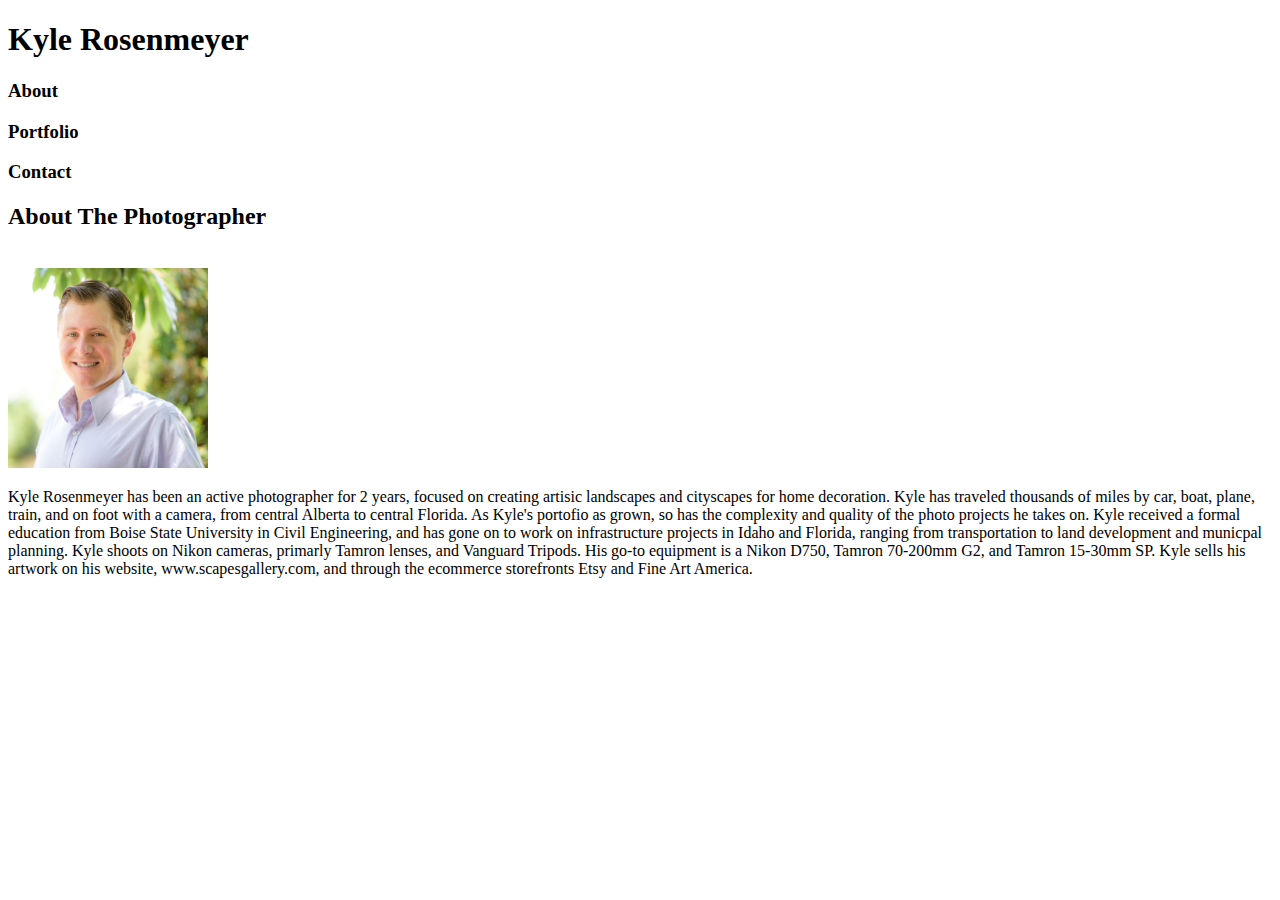
==== index.html @ e1d0386f "html update" ====
<!DOCTYPE html>
<html>
<head>
    <meta charset="utf-8" />
    <meta http-equiv="X-UA-Compatible" content="IE=edge">
    <title>Portfolio Page</title>
    <meta name="viewport" content="width=device-width, initial-scale=1">
    <link rel="stylesheet" type="text/css" media="screen" href="assets/css/style.css"/>
</head>
<body>
    <!--Your Name Here-->
    <header>
        <h1>Kyle Rosenmeyer</h1>
    </header>

    <!--Nav Buttons Here-->
    <nav>
        <div>
            <h3>About</h3>
        </div>
        <div>
            <h3>Portfolio</h3>
        </div>
        <div>
            <h3>Contact</h3>
        </div>
    </nav>

    <!--Main Body-->
    <div>
        <h2>About The Photographer</h2>
        <br>
        <img src="assets/images/DSC_6914.jpg" alt="Profile Image" height="200px" width="auto">
        <p>
            Kyle Rosenmeyer has been an active photographer for 2 years, focused on creating artisic landscapes and cityscapes for home decoration. Kyle has traveled thousands of miles by car, boat, plane, train, and on foot with a camera, from central Alberta to central Florida. As Kyle's portofio as grown, so has the complexity and quality of the photo projects he takes on. Kyle received a formal education from Boise State University in Civil Engineering, and has gone on to work on infrastructure projects in Idaho and Florida, ranging from transportation to land development and municpal planning. Kyle shoots on Nikon cameras, primarly Tamron lenses, and Vanguard Tripods. His go-to equipment is a Nikon D750, Tamron 70-200mm G2, and Tamron 15-30mm SP. Kyle sells his artwork on his website, www.scapesgallery.com, and through the ecommerce storefronts Etsy and Fine Art America.
        </p>
    </div>

    <!--Footer-->
    <div>
        <p></p>
    </div>
    
</body>
</html>
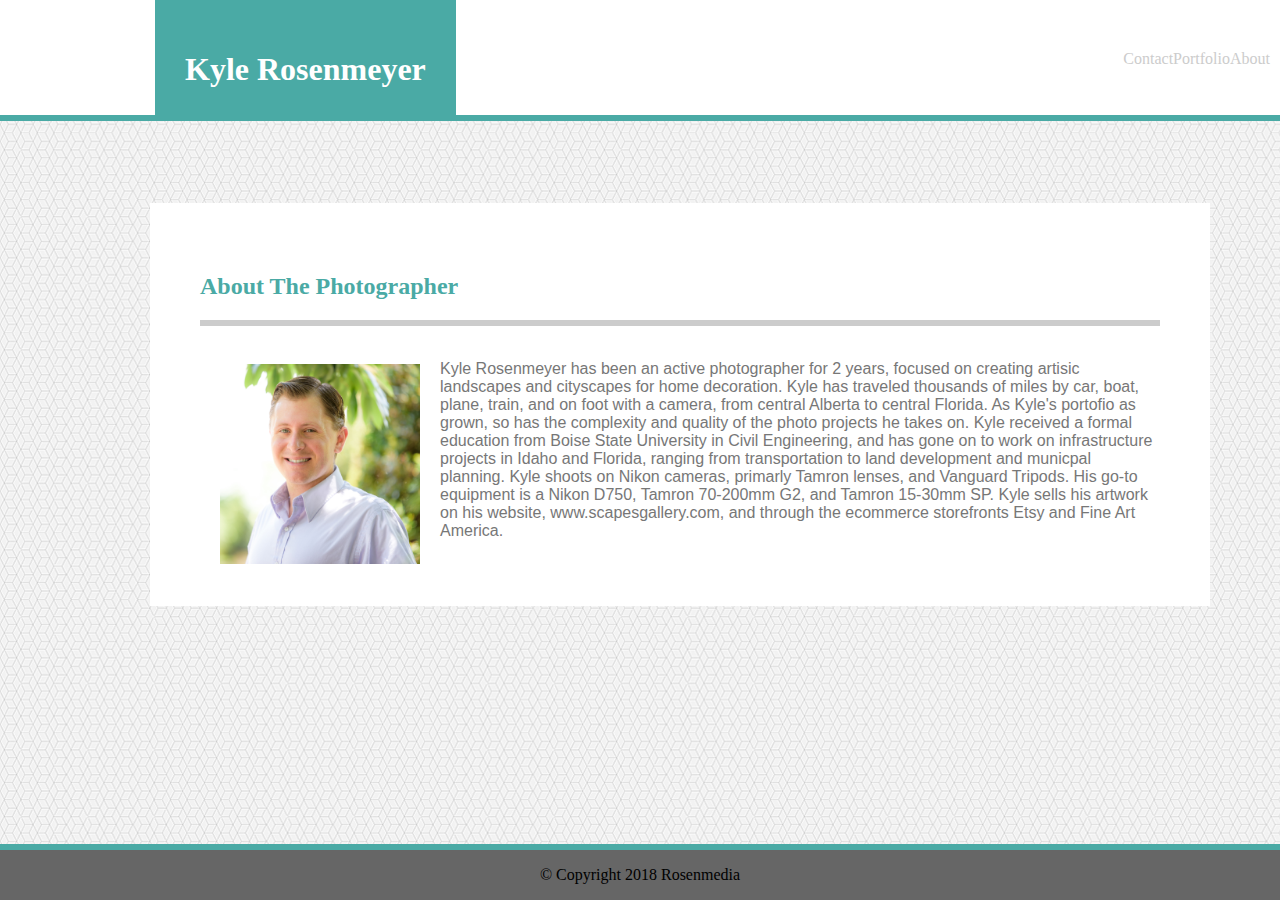
==== commit 7f323031: "css update" ====
--- a/index.html
+++ b/index.html
@@ -8,37 +8,43 @@
     <link rel="stylesheet" type="text/css" media="screen" href="assets/css/style.css"/>
 </head>
 <body>
-    <!--Your Name Here-->
-    <header>
-        <h1>Kyle Rosenmeyer</h1>
-    </header>
 
-    <!--Nav Buttons Here-->
+    
+
+    <!--Nav Bar-->
     <nav>
-        <div>
-            <h3>About</h3>
-        </div>
-        <div>
-            <h3>Portfolio</h3>
-        </div>
-        <div>
-            <h3>Contact</h3>
-        </div>
+        <!--Your Name Here-->
+         <header>
+            <h1>Kyle Rosenmeyer</h1>
+        </header>
+
+        <!--Nav Buttons-->
+        <ul class="ul-nav">
+            <li><a href="/index.html" target="blank">About</a></li>
+            <li><a href="/portfolio.html" target="blank">Portfolio</a></li>
+            <li><a href="/contact.html" target="blank">Contact</a></li>
+        </ul>
     </nav>
+    <br>
+
+    <div id="teal-border-top"></div>
 
     <!--Main Body-->
-    <div>
+    <div class="main">
         <h2>About The Photographer</h2>
+            <div class="gray-border"></div>
         <br>
-        <img src="assets/images/DSC_6914.jpg" alt="Profile Image" height="200px" width="auto">
+        <img id="profile" src="assets/images/DSC_6914.jpg" alt="Profile Image" height="200px" width="auto">
         <p>
             Kyle Rosenmeyer has been an active photographer for 2 years, focused on creating artisic landscapes and cityscapes for home decoration. Kyle has traveled thousands of miles by car, boat, plane, train, and on foot with a camera, from central Alberta to central Florida. As Kyle's portofio as grown, so has the complexity and quality of the photo projects he takes on. Kyle received a formal education from Boise State University in Civil Engineering, and has gone on to work on infrastructure projects in Idaho and Florida, ranging from transportation to land development and municpal planning. Kyle shoots on Nikon cameras, primarly Tamron lenses, and Vanguard Tripods. His go-to equipment is a Nikon D750, Tamron 70-200mm G2, and Tamron 15-30mm SP. Kyle sells his artwork on his website, www.scapesgallery.com, and through the ecommerce storefronts Etsy and Fine Art America.
         </p>
     </div>
 
     <!--Footer-->
-    <div>
-        <p></p>
+    <div class="footer">
+            <div id="teal-border-bottom">
+            </div>
+        <p><center>&copy; Copyright 2018 Rosenmedia</center></p>
     </div>
     
 </body>
--- a/assets/css/style.css
+++ b/assets/css/style.css
@@ -0,0 +1,140 @@
+/* Tag Wide Styling */
+
+nav {
+    position: sticky;
+    top: 0;
+    width: 100%;
+    height: 115px;
+    background-color: #ffffff;
+    color: #cccccc;
+    border: 0px;
+    margin: 0px;
+    z-index: -1;
+}
+
+header {
+    position: fixed;
+    background-color: #4aaaa5;
+    border-color: #cccccc;
+    border: 0px;
+    left: 155px;
+    top: 0px;
+    padding: 30px;
+}
+
+body {
+    background-image:url('../images/qbkls.png');
+    margin:0px;
+}
+
+/* Link Styling */
+
+a:link {
+    color: #cccccc;
+    text-decoration: none;
+}
+
+a:active {
+    color: #4aaaa5;
+    text-decoration: none;
+}
+
+a:visited {
+    background-color: #ffffff;
+    color: #cccccc;
+}
+
+/* Class Styling */
+
+.footer {
+    position: fixed;
+    bottom: 0px;
+    width: 100%;
+    background-color: #666666;
+}
+
+.main {
+    position: relative;
+    left: 100px;
+    top: 20px;
+    background-color: #ffffff;
+    border-color: #dddddd;
+    border: 20px;
+    width: 960px;
+    padding: 50px;
+    margin: 50px;
+}
+
+.ul-nav {
+    list-style-type: none;
+    /* border: 50px; */
+    /* border-color: #ffffff; */
+    /* text-align: right; */
+    /* display: inline-block; */
+    padding: 50px 10px 50px 10px;
+    overflow: hidden;
+    margin:0px;
+}
+
+.gray-border {
+    background-color: #cccccc;
+    height: 6px;
+    width: 100%;
+}
+
+/* List Styling */
+
+li a {
+    border-right: 2px solid #cccccc;
+    float:right;
+    z-index: 1;
+}
+
+li a:last-child {
+    border-right: none;
+}
+
+li a:hover {
+    background-color: #777777;
+    color: #ffffff;
+}
+
+/* Font Styling */
+
+h1 {
+    font-family: Georgia, 'Times New Roman', Times, serif;
+    color: #ffffff;
+    height: 15px;
+}
+
+h2 {
+    font-family: Georgia, 'Times New Roman', Times, serif;
+    color: #4aaaa5;
+}
+
+p {
+    font-family: Arial, Helvetica, sans-serif;
+    color: #777777;
+}
+
+/* ID Styling */
+
+#profile {
+    float: left;
+    margin: 20px;
+}
+
+#teal-border-top {
+    background-color: #4aaaa5;
+    height: 6px;
+    width: 100%;
+    position: fixed;
+    top: 115px;
+}
+
+#teal-border-bottom {
+    background-color: #4aaaa5;
+    height: 6px;
+    width: 100%;
+}
+
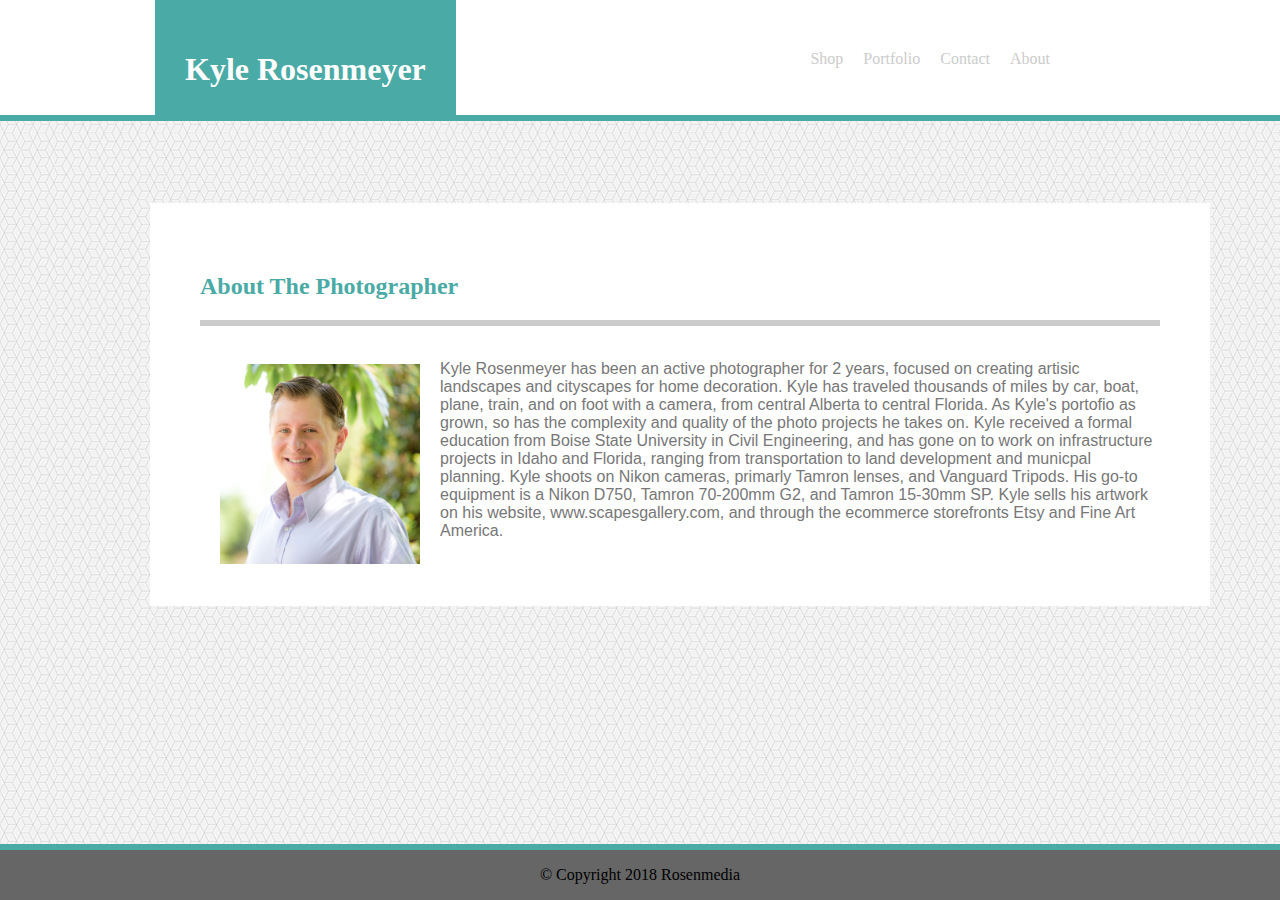
==== commit 67784dc6: "update" ====
--- a/index.html
+++ b/index.html
@@ -5,7 +5,7 @@
     <meta http-equiv="X-UA-Compatible" content="IE=edge">
     <title>Portfolio Page</title>
     <meta name="viewport" content="width=device-width, initial-scale=1">
-    <link rel="stylesheet" type="text/css" media="screen" href="assets/css/style.css"/>
+    <link rel="stylesheet" type="text/css" href="assets/css/style.css"/>
 </head>
 <body>
 
@@ -19,10 +19,13 @@
         </header>
 
         <!--Nav Buttons-->
-        <ul class="ul-nav">
+        <ul>
+            <li><a id="space">space</a></li>
             <li><a href="/index.html" target="blank">About</a></li>
+            <li><a href="/contact.html" target="blank">Contact</a></li>
             <li><a href="/portfolio.html" target="blank">Portfolio</a></li>
-            <li><a href="/contact.html" target="blank">Contact</a></li>
+            <li><a href="https://www.scapesgallery.com" target="blank">Shop</a></li>
+            
         </ul>
     </nav>
     <br>
--- a/assets/css/style.css
+++ b/assets/css/style.css
@@ -12,7 +12,7 @@
     z-index: -1;
 }
 
-header {
+nav header {
     position: fixed;
     background-color: #4aaaa5;
     border-color: #cccccc;
@@ -22,6 +22,35 @@
     padding: 30px;
 }
 
+nav ul {
+    list-style-type: none;
+    /* border: 50px; */
+    /* border-color: #ffffff; */
+    /* text-align: right; */
+    /* display: inline-block; */
+    /* padding: 50px 10px 50px 10px; */
+    margin:0px;
+    overflow: hidden;
+}
+
+nav li a {
+    border-right: 2px solid #cccccc;
+    float: right;
+    left: 500px;
+    top: 0px;
+    z-index: 2;
+    padding: 50px 10px 50px 10px;
+}
+
+nav li a:last-child {
+    border-right: none;
+}
+
+nav li a:hover {
+    background-color: #777777;
+    color: #ffffff;
+}
+
 body {
     background-image:url('../images/qbkls.png');
     margin:0px;
@@ -29,17 +58,17 @@
 
 /* Link Styling */
 
-a:link {
+nav a:link {
     color: #cccccc;
     text-decoration: none;
 }
 
-a:active {
+nav a:active {
     color: #4aaaa5;
     text-decoration: none;
 }
 
-a:visited {
+nav a:visited {
     background-color: #ffffff;
     color: #cccccc;
 }
@@ -65,16 +94,7 @@
     margin: 50px;
 }
 
-.ul-nav {
-    list-style-type: none;
-    /* border: 50px; */
-    /* border-color: #ffffff; */
-    /* text-align: right; */
-    /* display: inline-block; */
-    padding: 50px 10px 50px 10px;
-    overflow: hidden;
-    margin:0px;
-}
+
 
 .gray-border {
     background-color: #cccccc;
@@ -82,22 +102,6 @@
     width: 100%;
 }
 
-/* List Styling */
-
-li a {
-    border-right: 2px solid #cccccc;
-    float:right;
-    z-index: 1;
-}
-
-li a:last-child {
-    border-right: none;
-}
-
-li a:hover {
-    background-color: #777777;
-    color: #ffffff;
-}
 
 /* Font Styling */
 
@@ -138,3 +142,7 @@
     width: 100%;
 }
 
+#space {
+    width:200px;
+    font-size: 0px;
+}
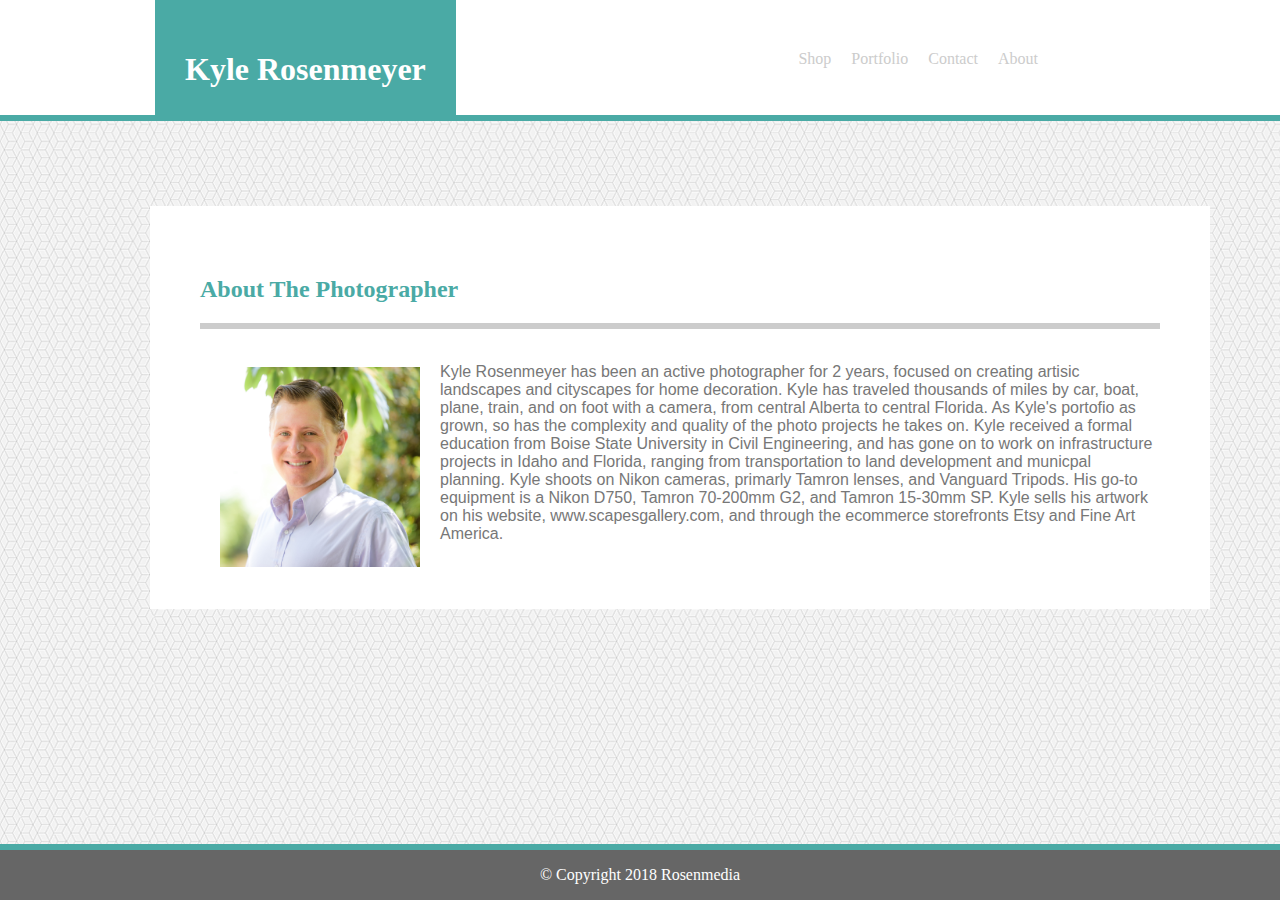
==== commit df9abdf9: "almost done" ====
--- a/index.html
+++ b/index.html
@@ -21,9 +21,9 @@
         <!--Nav Buttons-->
         <ul>
             <li><a id="space">space</a></li>
-            <li><a href="/index.html" target="blank">About</a></li>
-            <li><a href="/contact.html" target="blank">Contact</a></li>
-            <li><a href="/portfolio.html" target="blank">Portfolio</a></li>
+            <li><a href="../basic-portfolio/index.html">About</a></li>
+            <li><a href="../basic-portfolio/contact.html" target="blank">Contact</a></li>
+            <li><a href="../basic-portfolio/portfolio.html" target="blank">Portfolio</a></li>
             <li><a href="https://www.scapesgallery.com" target="blank">Shop</a></li>
             
         </ul>
--- a/assets/css/style.css
+++ b/assets/css/style.css
@@ -3,13 +3,13 @@
 nav {
     position: sticky;
     top: 0;
-    width: 100%;
-    height: 115px;
+    /* width: 100%; */
+    /* height: 115px; */
     background-color: #ffffff;
-    color: #cccccc;
-    border: 0px;
-    margin: 0px;
-    z-index: -1;
+    /* color: #cccccc; */
+    /* border: 0px; */
+    /* margin: 0px; */
+    z-index: 1;
 }
 
 nav header {
@@ -33,22 +33,19 @@
     overflow: hidden;
 }
 
-nav li a {
-    border-right: 2px solid #cccccc;
+li a {
     float: right;
-    left: 500px;
-    top: 0px;
     z-index: 2;
-    padding: 50px 10px 50px 10px;
+    padding: 10px 10px 10px 10px;
+    margin: 40px 0px 40px 0px;
 }
 
-nav li a:last-child {
-    border-right: none;
+li {
+    border-right: 2px solid #777777;
 }
 
-nav li a:hover {
-    background-color: #777777;
-    color: #ffffff;
+li:last-child {
+    border-right: none;
 }
 
 body {
@@ -58,19 +55,24 @@
 
 /* Link Styling */
 
-nav a:link {
+a:link {
     color: #cccccc;
     text-decoration: none;
 }
 
-nav a:active {
+a:active {
     color: #4aaaa5;
     text-decoration: none;
 }
 
-nav a:visited {
+a:visited {
     background-color: #ffffff;
     color: #cccccc;
+}
+
+a:hover {
+    background-color: #777777;
+    color: #ffffff;
 }
 
 /* Class Styling */
@@ -80,6 +82,7 @@
     bottom: 0px;
     width: 100%;
     background-color: #666666;
+    color: #ffffff
 }
 
 .main {
@@ -92,9 +95,13 @@
     width: 960px;
     padding: 50px;
     margin: 50px;
+    z-index: 0;
 }
 
-
+#image-gallery {
+    align-items: center;
+    padding: 20px;
+}
 
 .gray-border {
     background-color: #cccccc;
@@ -134,6 +141,7 @@
     width: 100%;
     position: fixed;
     top: 115px;
+    z-index: 1;
 }
 
 #teal-border-bottom {
@@ -143,6 +151,6 @@
 }
 
 #space {
-    width:200px;
+    width:210px;
     font-size: 0px;
 }
